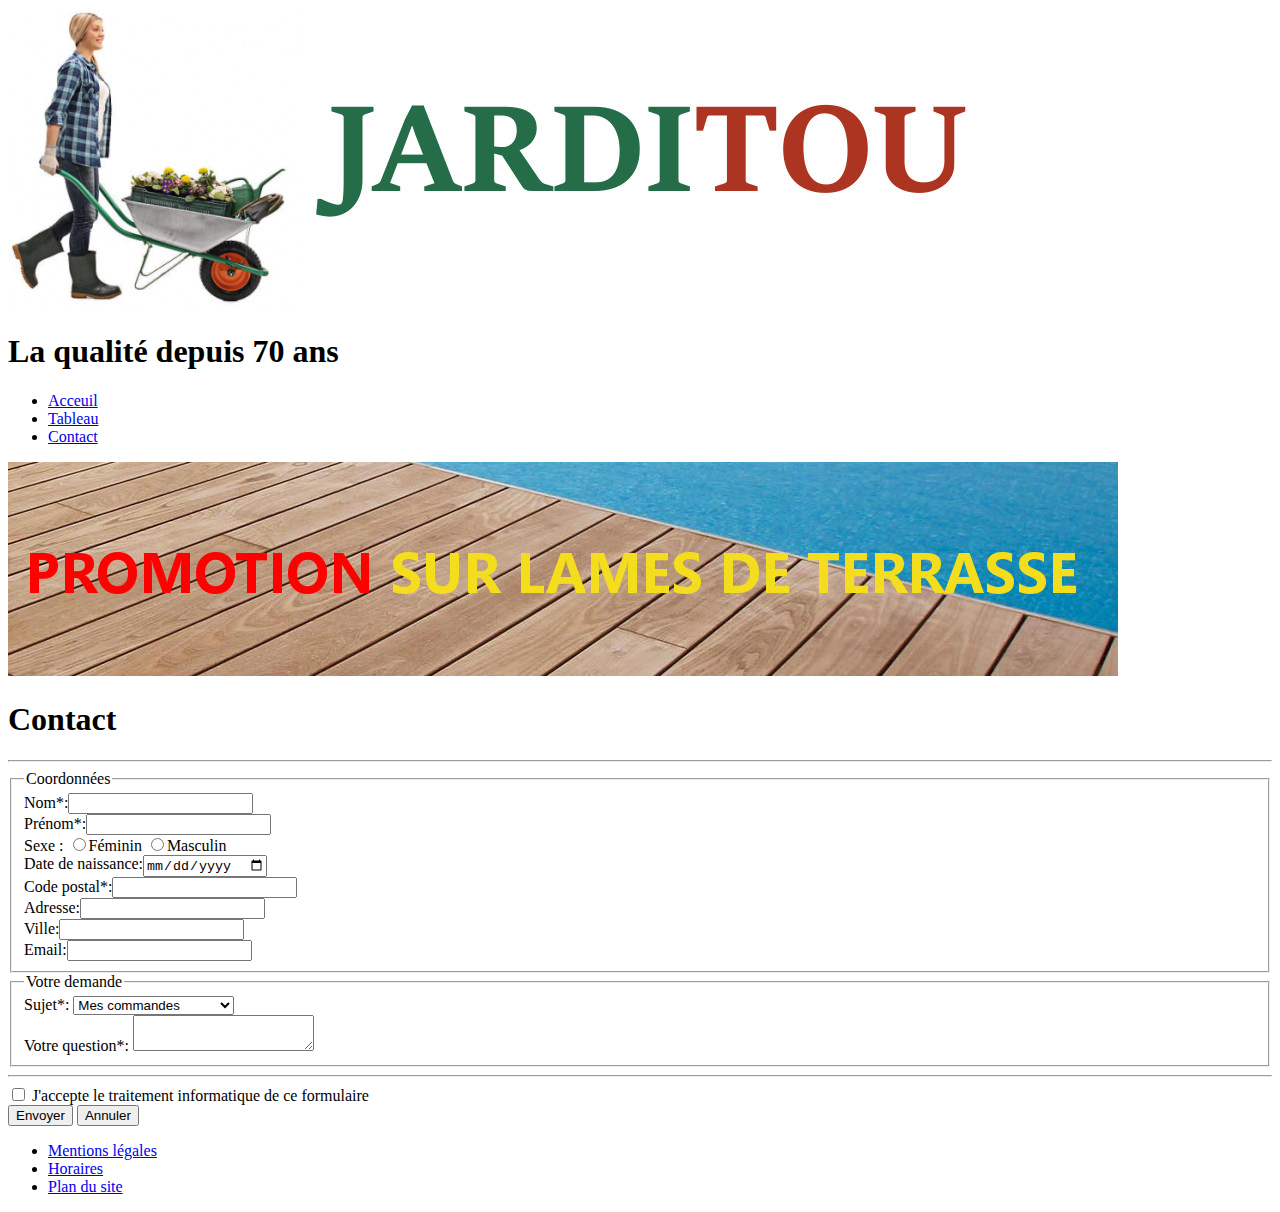
==== contact.html @ e2b12e18 "Premier envoi Github" ====
<!DOCTYPE html>
<html lang="fr">

<head>
    <meta charset="UTF-8">
    <meta http-equiv="X-UA-Compatible" content="IE=edge">
    <meta name="viewport" content="width=device-width, initial-scale=1.0">
    <title>Document</title>
</head>

<body>



    <img src="assets/img/images/jarditou_logo.jpg" alt="image jardinier" title="jardinier">

    <h1>La qualité depuis 70 ans</h1>

    <nav>
        <ul>
            <li><a href="index.html">Acceuil</a></li>
            <li><a href="tableau.html">Tableau</a></li>
            <li><a href="contact.html">Contact</a></li>
        </ul>
    </nav>


    <img src="assets/img/images/promotion.jpg" alt="image jardinier" title="jardinier">

    <h1>Contact</h1>
    <hr>
    <form action="http://bienvu.net/script.php" method="post">
        <fieldset>
            <legend>Coordonnées</legend>
            <label for="nom">Nom*:</label><input type="text" name="nom" id="nom"><br>
            <label for="prenom">Prénom*:</label><input type="text" name="prenom" id="prenom"><br>
            <label>Sexe :</label>
            <input type="radio" name="Sexe" value="Féminin">Féminin
            <input type="radio" name="Sexe" value="Masculin">Masculin<br>
            <label for="date">Date de naissance:</label><input type="date" name="ddn" id="date"><br>
            <label for="code_postal">Code postal*:</label><input type="text" name="code_postal" id="code_postal"><br>
            <label for="?">Adresse:</label><input type="adresse"><br>
            <label for="?">Ville:</label><input type="ville"><br>
            <label for="email"><label for="email">Email:</label><input type="email"><br>
        </fieldset>

        <fieldset>
            <legend>Votre demande</legend>
            <label for="">Sujet*:</label>
            <select name="sujet">
                <option>Mes commandes</option>
                <option>Question sur un produit</option>
                <option>Réclamation</option>
                <option>Autres</option>
            </select> <br>
            <label for="">Votre question*:</label>
            <textarea name="" id="" cols="20" rows="2"></textarea>
        </fieldset>
        <hr>
        <input type="checkbox" name="J'accepte le traitement informatique de ce formulaire"
            value="J'accepte le traitement informatique de ce formulaire"> J'accepte le traitement informatique de ce
        formulaire<br>
        <button name="Envoyer" rows="1" cols="15"> Envoyer</button>
        <button name="Annuler" rows="1" cols="15"> Annuler</button>

    </form>


    <footer>
        <ul>
            <li><a href="#">Mentions légales</a></li>
            <li><a href="#">Horaires</a></li>
            <li><a href="#">Plan du site</a></li>
        </ul>
    </footer>

</body>

</html>
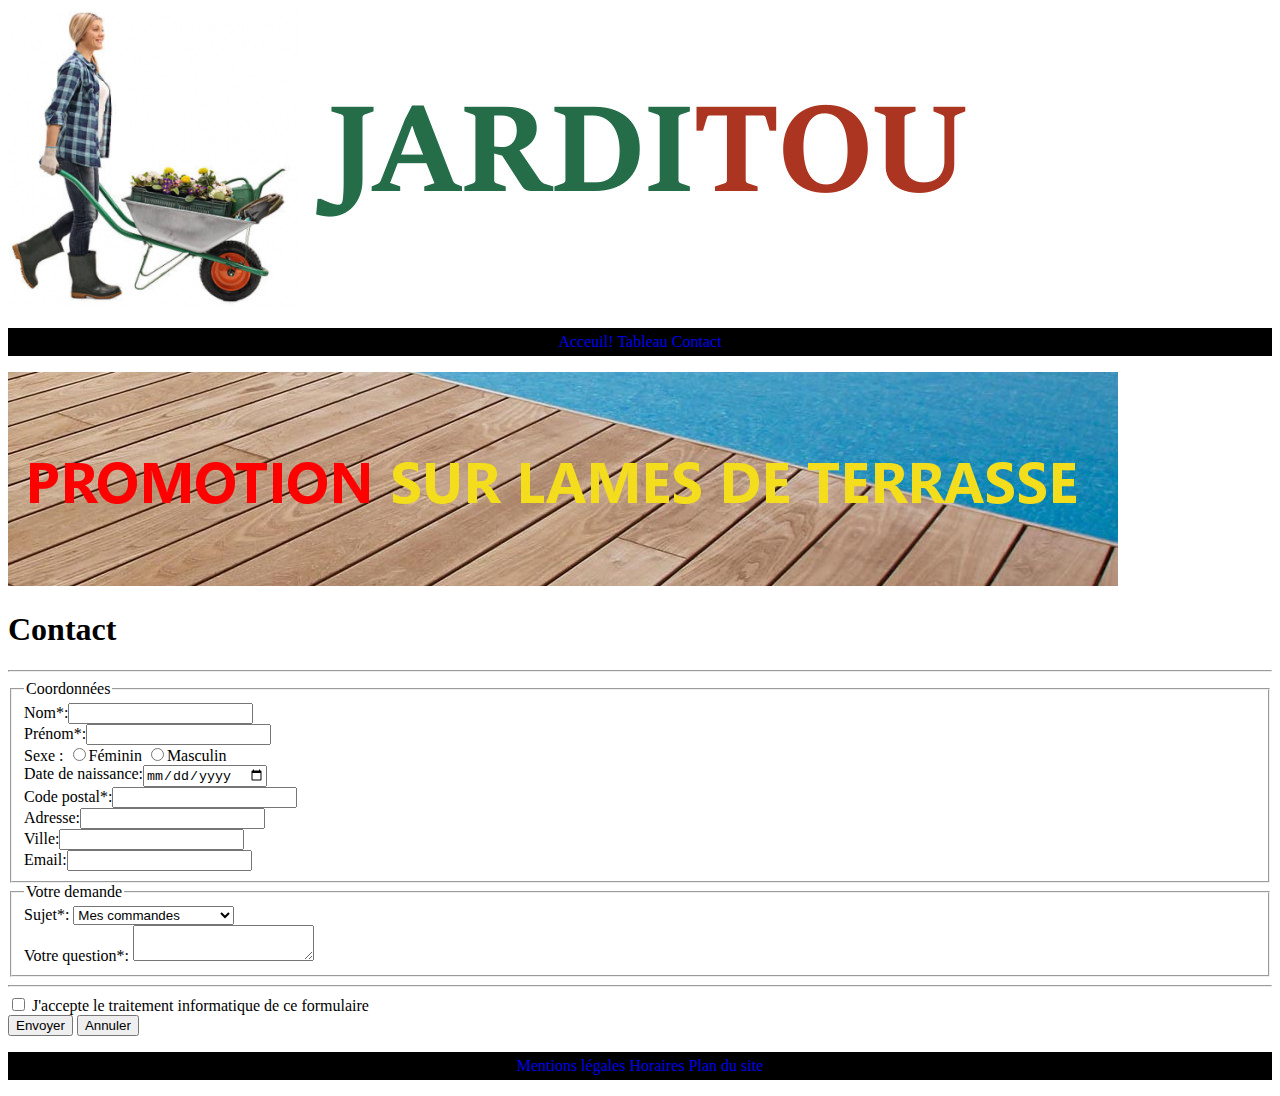
==== commit f1a6f93c: "test" ====
--- a/contact.html
+++ b/contact.html
@@ -6,19 +6,19 @@
     <meta http-equiv="X-UA-Compatible" content="IE=edge">
     <meta name="viewport" content="width=device-width, initial-scale=1.0">
     <title>Document</title>
-</head>
+    <link rel="stylesheet" href="./assets/css/styles.css">  
 
 <body>
+      
+    <script src="javascript1.js"></script>
+
+    <img src="assets/img/images/jarditou_logo.jpg" alt="image jardinier" title="jardinier">
 
 
 
-    <img src="assets/img/images/jarditou_logo.jpg" alt="image jardinier" title="jardinier">
-
-    <h1>La qualité depuis 70 ans</h1>
-
     <nav>
         <ul>
-            <li><a href="index.html">Acceuil</a></li>
+            <li><a href="index.html">Acceuil!</a></li>
             <li><a href="tableau.html">Tableau</a></li>
             <li><a href="contact.html">Contact</a></li>
         </ul>
@@ -68,12 +68,12 @@
 
     <footer>
         <ul>
-            <li><a href="#">Mentions légales</a></li>
-            <li><a href="#">Horaires</a></li>
-            <li><a href="#">Plan du site</a></li>
+            <li><a href="Mentions légales.html">Mentions légales</a></li>
+            <li><a href="Horaires.html">Horaires</a></li>
+            <li><a href="Plan du site.html">Plan du site</a></li>
         </ul>
     </footer>
-
+<script src="assets/js/javascript.js"></script> 
 </body>
 
 </html>--- a/assets/css/styles.css
+++ b/assets/css/styles.css
@@ -0,0 +1,119 @@
+
+/* Metre les liens dans un fond noir */
+ul {
+    background-color: black;
+    padding: 5px 0px;
+    text-align: center;
+}
+
+li {
+    display: inline;
+    color: white;
+}
+
+/* Pour enlever le soulignement des liens */
+a{
+    text-decoration: none;
+}
+
+/* Pour laisser les liens blancs lorsque ces derniers ont été visités */
+
+a:visited{
+    color: white;
+}
+
+/* Faire 2 blocs (texte et colonne de droite bleu */
+section {
+    block-size: auto;
+    }
+
+/* Création colonne de droite bleu */
+  aside { 
+    background-color:rgb(14, 149, 226);
+    grid-template-columns: auto;
+    float: inline-end;
+    height: -200px;
+    width: auto;
+}
+
+/* Faire que le bloc texte soit flexible */
+p{
+    display: flex;
+    text-align: left;
+}
+
+/* Premier bloc à 70% et deuxième bloc à 30% */
+.global{
+ align-items: 70%;
+ align-items: 30%;
+}
+
+/*  */
+.bo{
+    display: flex;
+}
+
+/* Hauteur du logo JARDITOU */
+.so{
+    height: 200px;
+    display: block;
+}
+
+/* Rendre le titre Tout le jardin flexible aligné et centré */
+.sa{
+    display: flex;
+    text-align: center;
+    margin: auto;
+}
+/* Afficher la grille texte et la colonne */
+.to{
+display: grid;
+grid-template-columns: 70% 30%;
+}
+
+/* Colonne de droite bleu */
+.tu{
+    display: flex;
+    background-color: aqua;
+}
+
+.promo{
+    width : 100%;
+}
+
+/* Je commence le web responsive */
+
+/* Breakpoint : 768 pixels */
+@media screen and (max-width: 768px){
+
+/* Pour redimensionner les polices d'écriture */
+
+.firstp {
+    color:aqua;
+    font-size: 3rem;
+}
+   
+.secondp {
+    color: palevioletred;
+    font-size: 2rem;
+}
+
+.thirdp {
+    color:rgb(27, 211, 36);
+    font-size: 1rem;
+} 
+
+/* Afficher les menus verticalement sur mobile */
+
+    /*masque la colone de droite*/
+    .tu{
+        display: none;
+        background-color: rgb(209, 223, 17);
+    }
+    nav ul li {
+        display: block;
+    }
+}
+
+    
+
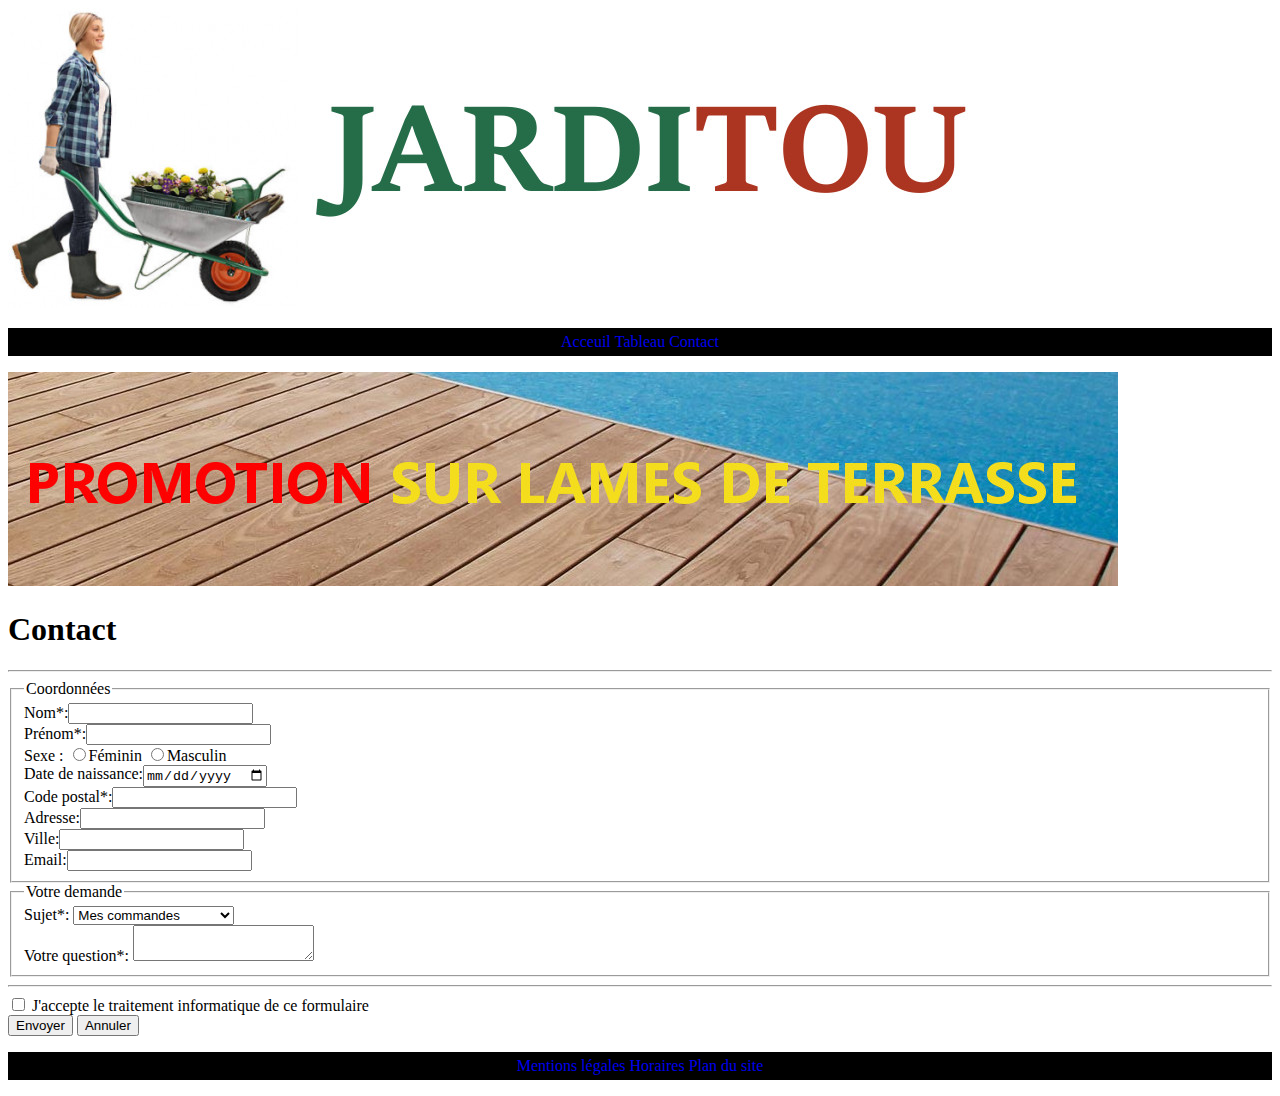
==== commit 65602de5: "test" ====
--- a/contact.html
+++ b/contact.html
@@ -18,7 +18,7 @@
 
     <nav>
         <ul>
-            <li><a href="index.html">Acceuil!</a></li>
+            <li><a href="index.html">Acceuil</a></li>
             <li><a href="tableau.html">Tableau</a></li>
             <li><a href="contact.html">Contact</a></li>
         </ul>
